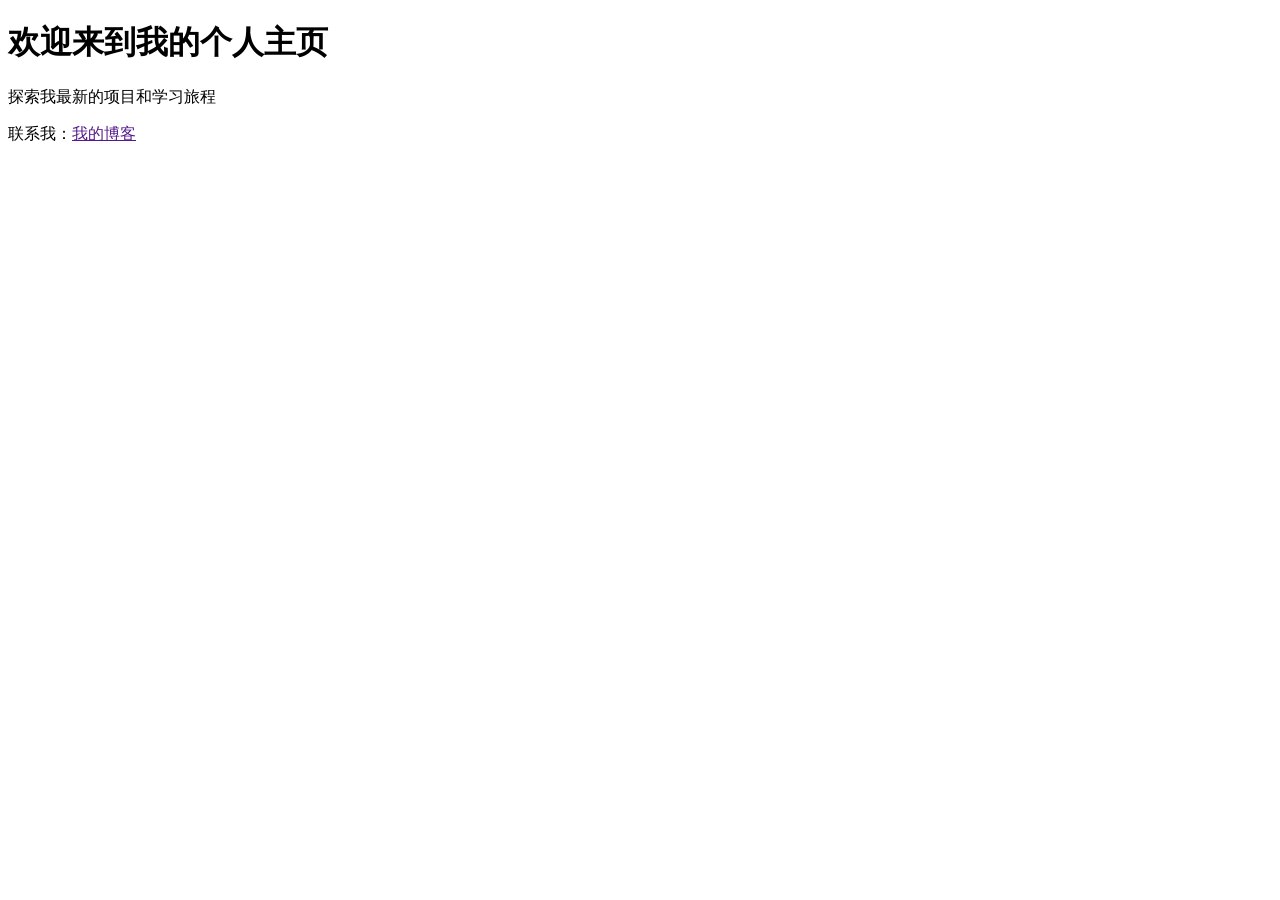
==== index.html @ f54c7fef "Create index.html" ====
<!DOCTYPE html>
<html lang="zh-CN">
<head>
    <meta charset="UTF-8">
    <meta name="viewport" content="width=device-width, initial-scale=1.0">
    <title>我的个人主页</title>
</head>
<body>
    
    <!-- Header -->
    <header class="header text-white text-center py-5">
        <div class="container">
            <h1>欢迎来到我的个人主页</h1>
            <p>探索我最新的项目和学习旅程</p>
        </div>
    </header>

    <!-- Main Content -->
    <main class="content container mt-5 pt-3">
        <!-- Landing Page Content -->
<!--         <section id="introduction" class="text-center">
            <h2>探索更多</h2>
            <p>了解我的技能和项目，或联系我以获取更多信息。</p>
            <img src="images/profile.jpg" alt="Profile Image" class="rounded-circle mb-3" style="width: 200px;">
        </section>
        
        <section id="intro-links" class="row text-center">
            <div class="col-md-4">
                <h3>关于我</h3>
                <p><a href="about.html" class="btn btn-outline-primary">了解更多</a></p>
            </div>
            <div class="col-md-4">
                <h3>我的技能</h3>
                <p><a href="skills.html" class="btn btn-outline-primary">查看技能</a></p>
            </div>
            <div class="col-md-4">
                <h3>项目案例</h3>
                <p><a href="#" class="btn btn-outline-primary">浏览项目</a></p>
            </div>
        </section> -->
    </main>

    <!-- Footer -->
    <footer class="footer bg-dark text-white text-center py-2">
        <p>联系我：<a class="text-white" href="">我的博客</a></p>
    </footer>

    
</body>
</html>
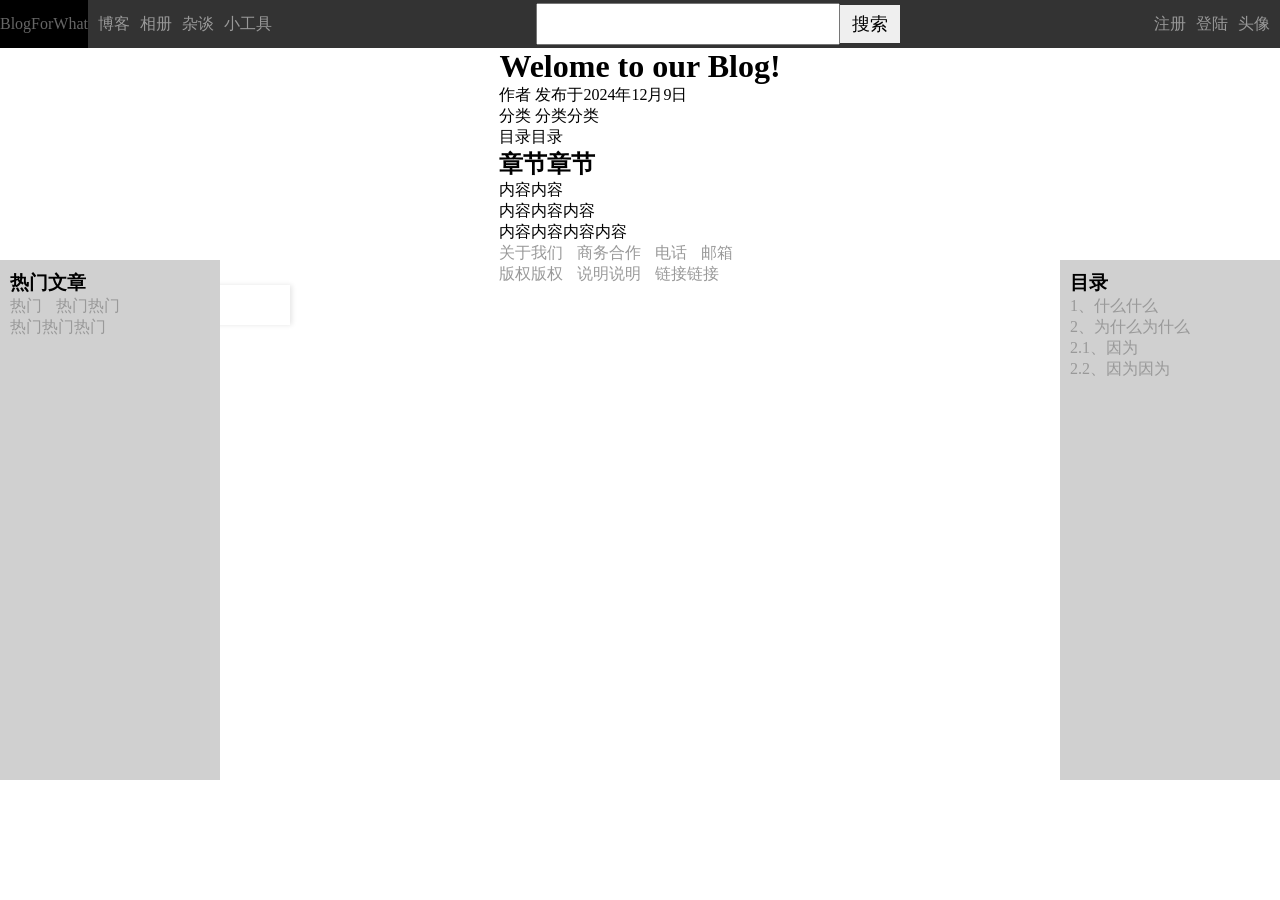
==== commit 66345fbf: "added some contents and a css file." ====
--- a/index.html
+++ b/index.html
@@ -1,50 +1,168 @@
 <!DOCTYPE html>
-<html lang="zh-CN">
-<head>
-    <meta charset="UTF-8">
-    <meta name="viewport" content="width=device-width, initial-scale=1.0">
-    <title>我的个人主页</title>
-</head>
-<body>
-    
-    <!-- Header -->
-    <header class="header text-white text-center py-5">
+<html>
+    <head>
+        <meta charset="utf-8">
+        <meta name="viewport" content="width=device-width, initial-scale=1.0">
+        <link rel="stylesheet" href="styles.css">
+        <title>BlogForWhat</title>
+
+    </head>
+    <body>
+        <!-- 顶部栏 -->
         <div class="container">
-            <h1>欢迎来到我的个人主页</h1>
-            <p>探索我最新的项目和学习旅程</p>
+            <!-- 顶部栏左边 -->
+            <div class="top-style-left">
+                <!-- 左上logo且主页链接 -->
+                <a class="top-style-inner">
+                    BlogForWhat
+                </a>
+                <!-- 列表显示主要功能 -->
+                <ul class="top-style-inner">
+                    <li>
+                        <a>博客</a>
+                    </li>
+                    <li>
+                        <a>相册</a>
+                    </li>
+                    <li>
+                        <a>杂谈</a>
+                    </li>
+                    <li>
+                        <a>小工具</a>
+                    </li>
+                </ul>
+            </div>
+            <!-- 顶部栏中间 -->
+            <div class="top-style-middle">
+                <input style="height: 80%;width: 300px;font-size: 20px;">
+                <button style="height: 80%;font-size: 18px;border: none;width: 60px;">搜索</button>
+            </div>
+            <!-- 顶部栏右边 -->
+            <div class="top-style-right">
+                <div class="top-style-inner">
+                    <a>注册</a>    
+                </div>
+                <div class="top-style-inner">
+                    <a>登陆</a>    
+                </div>
+                <div class="top-style-inner">
+                    <a>头像</a>
+                </div>
+            </div>
         </div>
-    </header>
-
-    <!-- Main Content -->
-    <main class="content container mt-5 pt-3">
-        <!-- Landing Page Content -->
-<!--         <section id="introduction" class="text-center">
-            <h2>探索更多</h2>
-            <p>了解我的技能和项目，或联系我以获取更多信息。</p>
-            <img src="images/profile.jpg" alt="Profile Image" class="rounded-circle mb-3" style="width: 200px;">
-        </section>
-        
-        <section id="intro-links" class="row text-center">
-            <div class="col-md-4">
-                <h3>关于我</h3>
-                <p><a href="about.html" class="btn btn-outline-primary">了解更多</a></p>
+        <!-- 正文内容 -->
+        <Main>
+            <div>
+                <!-- 正文头部 -->
+                <div>
+                    <!-- 标题 -->
+                    <div>
+                        <h1>Welome to our Blog!</h1>
+                    </div>
+                    <!-- 作者、分类、修改时间等 -->
+                    <div>
+                        <!-- 作者 -->
+                        <a>作者</a>
+                        <!-- 时间 -->
+                        <span>发布于2024年12月9日</span>
+                    </div>
+                    <!-- 分类 -->
+                    <div>
+                        <span>分类</span>
+                        <!-- 这里用JavaScript动态生成？ -->
+                        <a>分类分类</a>
+                    </div>
+                </div>
+                <article>
+                    <div>
+                        <p>
+                            <a>目录目录</a>
+                        </p>
+                        <p>
+                            <h2>章节章节</h2>
+                        </p>
+                        <p>
+                            <span>内容内容</span>
+                        </p>
+                        <p>
+                            <span>内容内容内容</span>
+                        </p>
+                        <p>
+                            <span>内容内容内容内容</span>
+                        </p>
+                    </div>
+                </article>
+                <!-- 底部栏，主要写联系方式、版权等东西，如果有的话 -->
+                <div>
+                    <ul>
+                        <li>
+                            <a>关于我们</a>
+                        </li>
+                        <li>
+                            <a>商务合作</a>
+                        </li>
+                        <li>
+                            <a>电话</a>
+                        </li>
+                        <li>
+                            <a>邮箱</a>
+                        </li>
+                    </ul>  
+                    <ul>
+                        <li>
+                            <a>版权版权</a>
+                        </li>
+                        <li>
+                            <a>说明说明</a>
+                        </li>
+                        <li>
+                            <a>链接链接</a>
+                        </li>
+                    </ul>  
+                </div>
             </div>
-            <div class="col-md-4">
-                <h3>我的技能</h3>
-                <p><a href="skills.html" class="btn btn-outline-primary">查看技能</a></p>
+        </Main>
+        <!-- 侧边栏 -->
+        <aside>
+            <div class="aside-right">
+                <div>
+                    <h3>目录</h3>
+                    <div>
+                        <ol>
+                            <li>
+                                <a>1、什么什么</a>
+                            </li>
+                            <li>
+                                <a>2、为什么为什么</a>
+                            </li>
+                            <li>
+                                <ol>
+                                    <li>
+                                        <a>2.1、因为</a>
+                                    </li>
+                                    <li>
+                                        <a>2.2、因为因为</a>
+                                    </li>
+                                </ol>
+                            </li>
+                        </ol>
+                    </div>
+                </div>    
             </div>
-            <div class="col-md-4">
-                <h3>项目案例</h3>
-                <p><a href="#" class="btn btn-outline-primary">浏览项目</a></p>
+            <div class="aside-left">
+                <h3>热门文章</h3>
+                <ul>
+                    <li>
+                        <a>热门</a>
+                    </li>
+                    <li>
+                        <a>热门热门</a>
+                    </li>
+                    <li>
+                        <a>热门热门热门</a>
+                    </li>
+                </ul>
             </div>
-        </section> -->
-    </main>
-
-    <!-- Footer -->
-    <footer class="footer bg-dark text-white text-center py-2">
-        <p>联系我：<a class="text-white" href="">我的博客</a></p>
-    </footer>
-
-    
-</body>
-</html>
+        </aside>
+    </body> 
+</html>
--- a/styles.css
+++ b/styles.css
@@ -0,0 +1,123 @@
+* {
+    margin: 0;
+    padding: 0;
+}
+
+.top-style-inner, .bottom-style-inner {
+    display: flex;
+    /*padding: 10px;                /* 去除文字前的衬垫、编号符号 */
+    list-style-type: none;      /* 去除默认的列表样式 */
+    background-color: #333;   /* 设置背景颜色 */
+    height: 100%;
+    color: #999;             /* 设置文字颜色 */
+    align-items: center;
+}
+
+li {
+    display: inline-block;      /* 将列表项显示为内联块元素 */
+    margin-right: 10px;         /* 设置列表项之间的间距 */
+    color: #999;             /* 设置文字颜色 */
+}
+
+ul.top-style-inner li {
+    display: flex;
+    align-items: center;
+    height: 100%;
+}
+
+a.top-style-inner {
+    text-decoration: none;      /* 去除链接下划线 */
+    color: #666;              /* 设置链接文字颜色 */
+    /*padding: 10px;              /* 设置链接内边距 */
+    display: block;             /* 使整个链接区域可点击 */
+    background-color: black;
+    height: 100%;
+    text-align: center;
+    line-height: 48px;          /* 要设置为与父标签高度一致 */
+    margin-right: 10px;
+}
+
+.ff {
+    display: inline-flex;
+
+}
+
+a:hover {
+    background-color: #575757;/* 设置鼠标悬停时背景颜色 */
+}
+
+div.container {
+    display: flex;      /* 将它的直接子元素（即内部的 <div> 标签）排列成一行 */
+    height: 48px;
+    justify-content: space-between;
+    align-items: center;
+    background-color: #333;   /* 设置背景颜色 */
+    /* padding: 10px; */
+}
+
+div.top-style-left {
+    display: flex;      /* 将它的直接子元素（即内部的 <div> 标签）排列成一行 */
+    /* justify-content: left; */
+    align-items: center;
+    height: 100%;
+}
+
+div.top-style-middle {
+    display: flex;      /* 将它的直接子元素（即内部的 <div> 标签）排列成一行 */
+    /* justify-content: center; */
+    align-items: center;
+    height: 100%;
+}
+
+div.top-style-right {
+    display: flex;      /* 将它的直接子元素（即内部的 <div> 标签）排列成一行 */
+    /* justify-content: right; */
+    align-items: center;
+    height: 100%;
+}
+
+div.top-style-inner {
+    display: flex;      /* 将它的直接子元素（即内部的 <div> 标签）排列成一行 */
+    /* justify-content: right; */
+    align-items: center;
+    /* padding: 10px; */
+    margin-right: 10px;
+
+}
+
+Main {
+    display: flex;
+    justify-content: center;
+}
+
+aside {
+    display: flex;
+    width: 250px;
+    padding: 20px;
+    box-shadow: 2px 0 5px rgba(0,0,0,0.1);
+    flex-direction: column;
+}
+
+.aside-left {
+    width: 200px; 
+    background-color: #d0d0d0; 
+    position: fixed; 
+    top: 0; 
+    bottom: 0; 
+    left: 0; 
+    padding: 10px;
+    height: 500px;
+    transform: translateY(50%);
+}
+
+.aside-right {
+    width: 200px; 
+    background-color: #d0d0d0; 
+    position: fixed; 
+    top: 0; 
+    bottom: 0; 
+    right: 0; 
+    padding: 10px;
+    height: 500px;
+    transform: translateY(50%);
+}
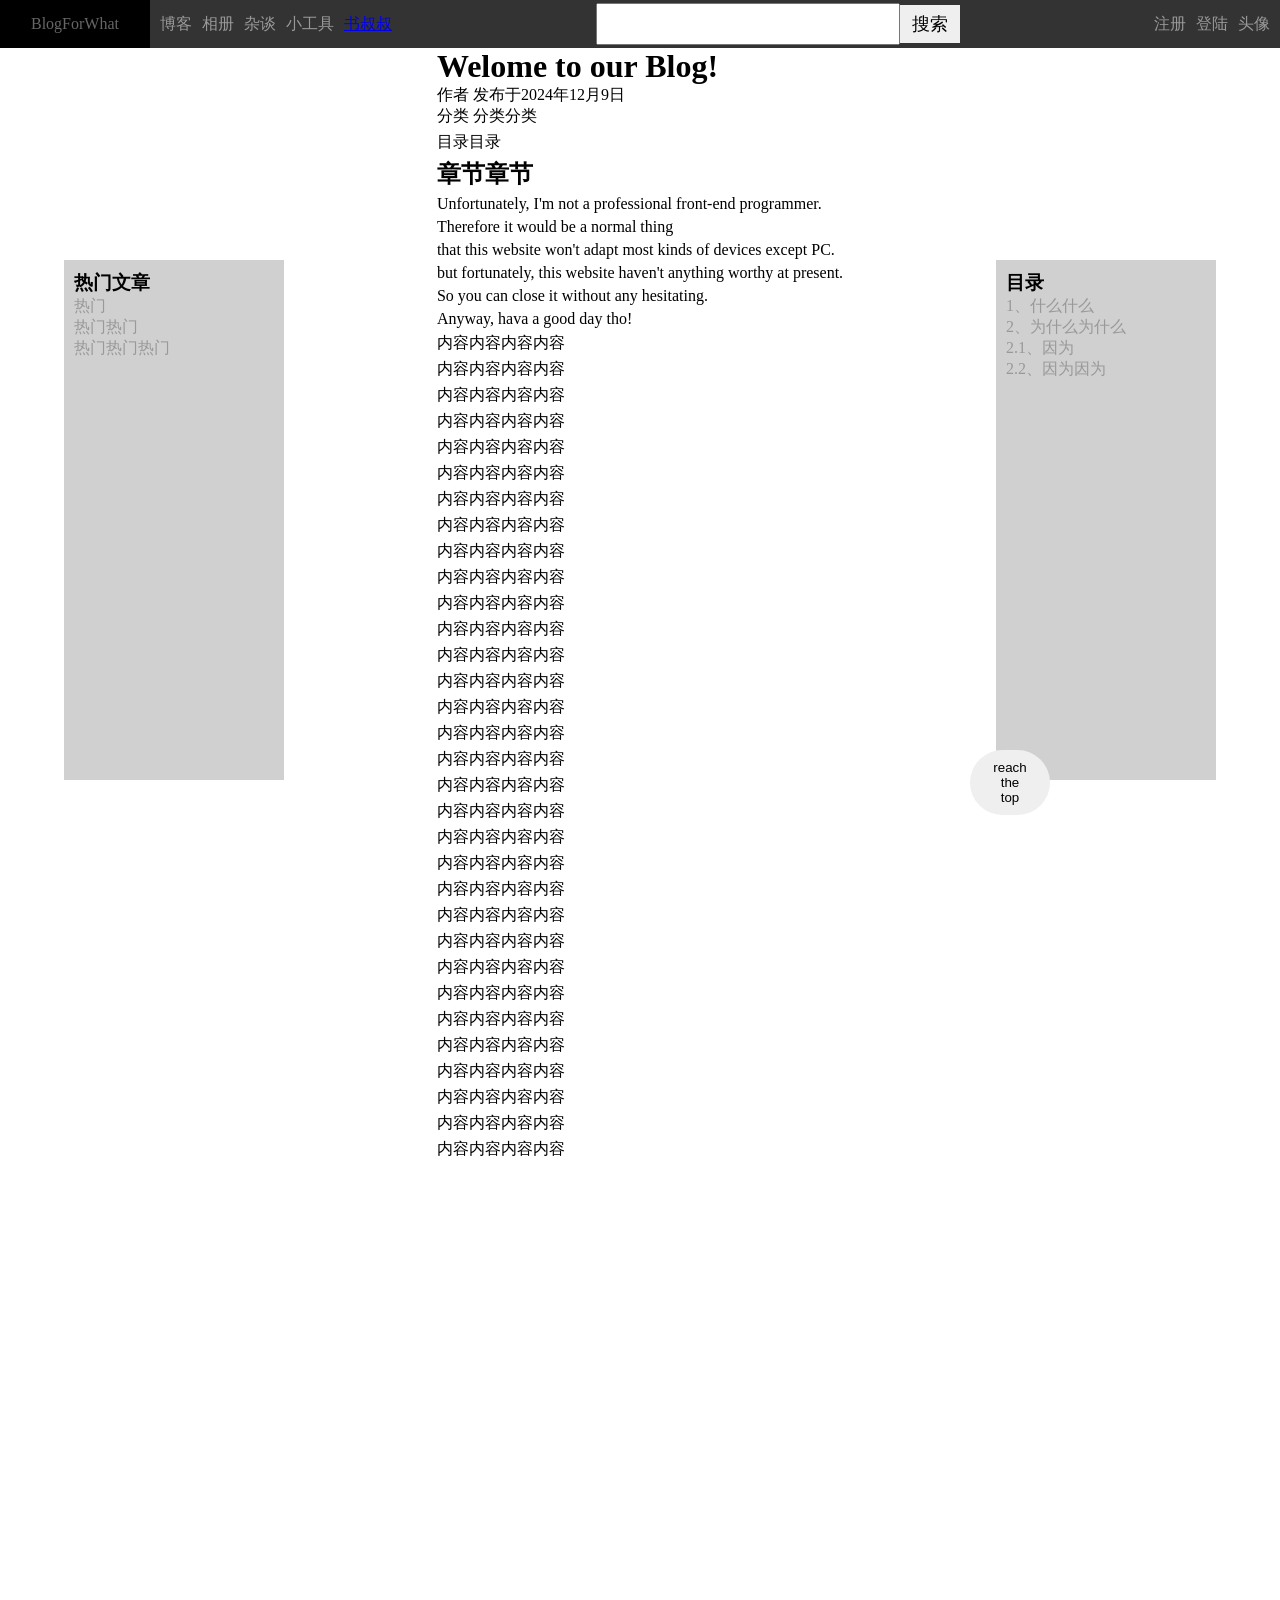
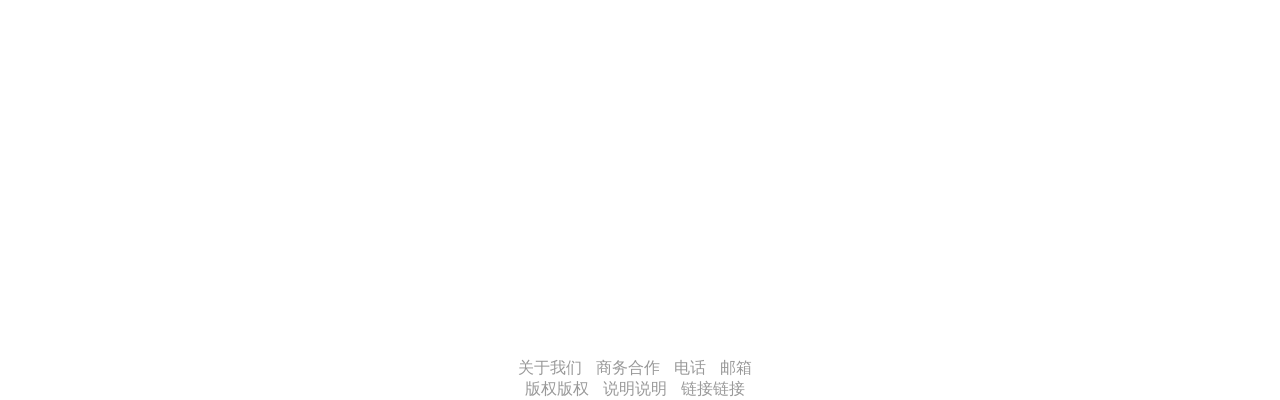
==== commit 7c0ec861: "test" ====
--- a/index.html
+++ b/index.html
@@ -7,13 +7,13 @@
         <title>BlogForWhat</title>
 
     </head>
-    <body>
+    <body style="display: flex;flex-direction: column;min-height: 2000px;">
         <!-- 顶部栏 -->
         <div class="container">
             <!-- 顶部栏左边 -->
             <div class="top-style-left">
                 <!-- 左上logo且主页链接 -->
-                <a class="top-style-inner">
+                <a class="top-style-inner" style="width: 150px;">
                     BlogForWhat
                 </a>
                 <!-- 列表显示主要功能 -->
@@ -28,7 +28,20 @@
                         <a>杂谈</a>
                     </li>
                     <li>
-                        <a>小工具</a>
+                        <div class="dropdown-container">
+                            <div class="dropdown-trigger">小工具</div>
+                            <ul class="dropdown-menu">
+                                <li>
+                                    <a>计算器</a>
+                                </li>
+                                <li>
+                                    <a>日历</a>
+                                </li>
+                            </ul>
+                        </div>
+                    </li>
+                    <li>
+                        <a href="books.html">书叔叔</a>
                     </li>
                 </ul>
             </div>
@@ -82,44 +95,123 @@
                             <h2>章节章节</h2>
                         </p>
                         <p>
-                            <span>内容内容</span>
-                        </p>
-                        <p>
-                            <span>内容内容内容</span>
-                        </p>
-                        <p>
-                            <span>内容内容内容内容</span>
-                        </p>
+                            <span>Unfortunately, I'm not a professional front-end programmer.</span>
+                        </p>
+                        <p>
+                            <span>Therefore it would be a normal thing</span>
+                        </p>
+                        <p>
+                            <span>that this website won't adapt most kinds of devices except PC.</span>
+                        </p>
+                        <p>
+                            <span>but fortunately, this website haven't anything worthy at present.</span>
+                        </p>
+                        <p>
+                            <span>So you can close it without any hesitating.</span>
+                        </p>
+                        <p>
+                            <span>Anyway, hava a good day tho!</span>
+                        </p>
+                        <p>
+                            <span>内容内容内容内容</span>
+                        </p>
+                        <p>
+                            <span>内容内容内容内容</span>
+                        </p>
+                        <p>
+                            <span>内容内容内容内容</span>
+                        </p>
+                        <p>
+                            <span>内容内容内容内容</span>
+                        </p>
+                        <p>
+                            <span>内容内容内容内容</span>
+                        </p>
+                        <p>
+                            <span>内容内容内容内容</span>
+                        </p>
+                        <p>
+                            <span>内容内容内容内容</span>
+                        </p>
+                        <p>
+                            <span>内容内容内容内容</span>
+                        </p>
+                        <p>
+                            <span>内容内容内容内容</span>
+                        </p>
+                        <p>
+                            <span>内容内容内容内容</span>
+                        </p>
+                        <p>
+                            <span>内容内容内容内容</span>
+                        </p>
+                        <p>
+                            <span>内容内容内容内容</span>
+                        </p>
+                        <p>
+                            <span>内容内容内容内容</span>
+                        </p>
+                        <p>
+                            <span>内容内容内容内容</span>
+                        </p>
+                        <p>
+                            <span>内容内容内容内容</span>
+                        </p>
+                        <p>
+                            <span>内容内容内容内容</span>
+                        </p>
+                        <p>
+                            <span>内容内容内容内容</span>
+                        </p>
+                        <p>
+                            <span>内容内容内容内容</span>
+                        </p>
+                        <p>
+                            <span>内容内容内容内容</span>
+                        </p>
+                        <p>
+                            <span>内容内容内容内容</span>
+                        </p>
+                        <p>
+                            <span>内容内容内容内容</span>
+                        </p>
+                        <p>
+                            <span>内容内容内容内容</span>
+                        </p>
+                        <p>
+                            <span>内容内容内容内容</span>
+                        </p>
+                        <p>
+                            <span>内容内容内容内容</span>
+                        </p>
+                        <p>
+                            <span>内容内容内容内容</span>
+                        </p>
+                        <p>
+                            <span>内容内容内容内容</span>
+                        </p>
+                        <p>
+                            <span>内容内容内容内容</span>
+                        </p>
+                        <p>
+                            <span>内容内容内容内容</span>
+                        </p>
+                        <p>
+                            <span>内容内容内容内容</span>
+                        </p>
+                        <p>
+                            <span>内容内容内容内容</span>
+                        </p>
+                        <p>
+                            <span>内容内容内容内容</span>
+                        </p>
+                        <p>
+                            <span>内容内容内容内容</span>
+                        </p>
+                        
                     </div>
                 </article>
-                <!-- 底部栏，主要写联系方式、版权等东西，如果有的话 -->
-                <div>
-                    <ul>
-                        <li>
-                            <a>关于我们</a>
-                        </li>
-                        <li>
-                            <a>商务合作</a>
-                        </li>
-                        <li>
-                            <a>电话</a>
-                        </li>
-                        <li>
-                            <a>邮箱</a>
-                        </li>
-                    </ul>  
-                    <ul>
-                        <li>
-                            <a>版权版权</a>
-                        </li>
-                        <li>
-                            <a>说明说明</a>
-                        </li>
-                        <li>
-                            <a>链接链接</a>
-                        </li>
-                    </ul>  
-                </div>
+                
             </div>
         </Main>
         <!-- 侧边栏 -->
@@ -151,7 +243,7 @@
             </div>
             <div class="aside-left">
                 <h3>热门文章</h3>
-                <ul>
+                <ul class="pop-recommanded">
                     <li>
                         <a>热门</a>
                     </li>
@@ -164,5 +256,43 @@
                 </ul>
             </div>
         </aside>
+        <!-- 返回顶部按钮 -->
+        <button id="backToTop" onclick="scrollToTop()" class="backToTop">reach the top</button>
+        <script>
+            function scrollToTop() {
+                window.scrollTo({
+                    top : 0,
+                    behavior : 'smooth'  // 添加平滑效果
+                })
+            }
+        </script>
+        <!-- 底部栏，主要写联系方式、版权等东西，如果有的话 -->
+        <footer>
+            <ul>
+                <li>
+                    <a>关于我们</a>
+                </li>
+                <li>
+                    <a>商务合作</a>
+                </li>
+                <li>
+                    <a>电话</a>
+                </li>
+                <li>
+                    <a>邮箱</a>
+                </li>
+            </ul>  
+            <ul>
+                <li>
+                    <a>版权版权</a>
+                </li>
+                <li>
+                    <a>说明说明</a>
+                </li>
+                <li>
+                    <a>链接链接</a>
+                </li>
+            </ul>  
+        </footer>
     </body> 
 </html>
--- a/styles.css
+++ b/styles.css
@@ -11,6 +11,14 @@
     height: 100%;
     color: #999;             /* 设置文字颜色 */
     align-items: center;
+}
+
+
+body.test {
+    position: relative;
+    min-height: 100%;
+    margin: 0;
+    padding: 0;
 }
 
 li {
@@ -94,7 +102,7 @@
     display: flex;
     width: 250px;
     padding: 20px;
-    box-shadow: 2px 0 5px rgba(0,0,0,0.1);
+    /* box-shadow: 2px 0 5px rgba(0,0,0,0.1); */
     flex-direction: column;
 }
 
@@ -104,7 +112,7 @@
     position: fixed; 
     top: 0; 
     bottom: 0; 
-    left: 0; 
+    left: 5%; 
     padding: 10px;
     height: 500px;
     transform: translateY(50%);
@@ -116,8 +124,84 @@
     position: fixed; 
     top: 0; 
     bottom: 0; 
-    right: 0; 
+    right: 5%; 
     padding: 10px;
     height: 500px;
     transform: translateY(50%);
+}
+
+.pop-recommanded {
+    display: flex;
+    flex-direction: column;
+}
+
+
+/* 悬停菜单效果 */
+/* 隐藏下拉菜单（默认） */
+.dropdown-menu {
+    display: none;
+    position: absolute;
+    background-color: #f9f9f9;
+    box-shadow: 0px 8px 16px 0px rgba(0,0,0,2);
+    list-style: none;
+    padding: 0;
+    margin: 0;
+    z-index: l;
+    min-width: 100px;       /* 最小宽度保持一致 */
+}
+
+/* 显示下拉菜单（当鼠标悬停在触发元素上时） */
+.dropdown-container:hover .dropdown-menu {
+    display: block;
+}
+
+.dropdown-menu li {
+    margin: 0;
+    min-width: 100px;       /* 最小宽度保持一致 */
+}
+
+.dropdown-menu li a {
+    color: black;
+    padding: 12px 16px;
+    text-decoration: none;
+    display: block;
+    min-width: 100px;       /* 最小宽度保持一致 */
+    text-align: center;     /* 设置悬停菜单内容居中 */
+}
+
+.dropdown-trigger {
+    /* padding: 16px; */
+    /* cursor: pointer; */
+    position: relative;     /* 确保绝对定位的子元素相对于此元素定位 */
+    display: inline-block;  /* 允许设置宽度和高度 */
+}
+
+footer {
+    /* position: absolute; */
+    margin-top:auto;
+    /* padding: 20px; */
+    bottom: 0%;
+    left: 40%;
+    right: 40%;
+    width: 60%;
+    justify-content: center;
+    align-items: center;
+    text-align: center;
+    width: auto;
+}
+
+p {
+    margin-top: 5px;
+    margin-bottom: 5px;
+}
+
+button.backToTop {
+    position: fixed;
+    bottom: 85px;
+    right: 230px;
+    padding: 10px 20px;
+    border: none;
+    border-radius: 40px;
+    width: 80px;
+    cursor: pointer;
 }
